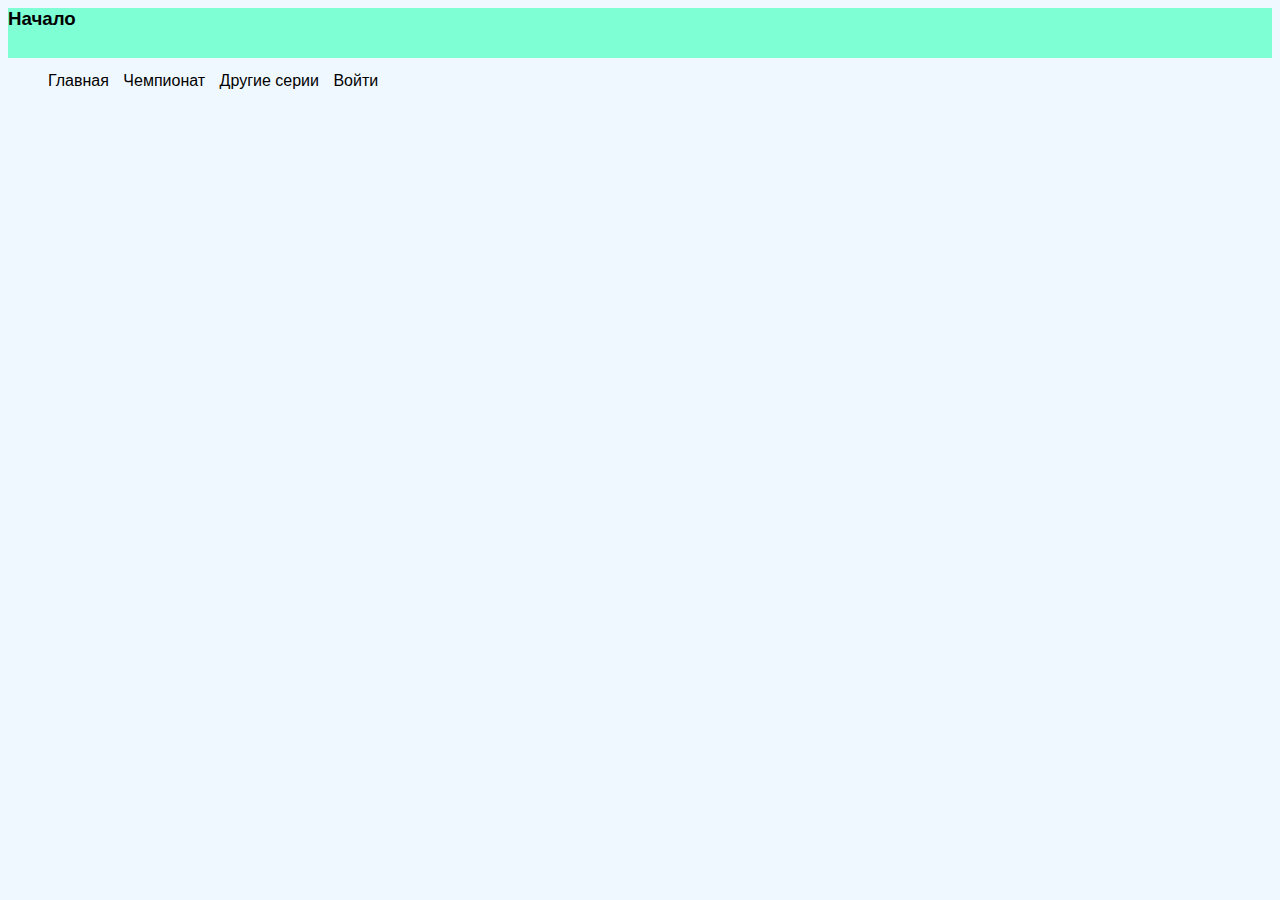
==== index.html @ 68a50211 "Сверстал хедер" ====
<!doctype html>
<html lang="en">
  <head>
    <!-- Required meta tags -->
    <meta charset="utf-8">
    <meta name="viewport" content="width=device-width, initial-scale=1">

    <!-- Bootstrap CSS -->
    <link href="https://cdn.jsdelivr.net/npm/bootstrap@5.1.0/dist/css/bootstrap.min.css" rel="stylesheet" integrity="sha384-KyZXEAg3QhqLMpG8r+8fhAXLRk2vvoC2f3B09zVXn8CA5QIVfZOJ3BCsw2P0p/We" crossorigin="anonymous">
    <link rel="stylesheet" href="css/style.css">
    <title>Hello, world!</title>
  </head>
  <body>
    <script src="https://cdn.jsdelivr.net/npm/bootstrap@5.1.0/dist/js/bootstrap.bundle.min.js" integrity="sha384-U1DAWAznBHeqEIlVSCgzq+c9gqGAJn5c/t99JyeKa9xxaYpSvHU5awsuZVVFIhvj" crossorigin="anonymous"></script>

    <header class="container-fluid">
        <div class="container">
            <div class="row">
                <div class="col-1">
                    <h3>Начало</h3>
                </div>
                <div class="col-11">
                    <ul>
                        <li>
                            <a href="#">Главная</a>
                        </li>
                        <li>
                            <a href="#">Чемпионат</a>
                        </li>
                        <li>
                            <a href="#">Другие серии</a>
                        </li>
                        <li>
                            <a href="#">Войти</a>
                        </li>
                    </ul>
                </div>
            </div>
        </div>
    </header>



  </body>
</html>
---- css/style.css ----
/* 
    Глобальные настроки
*/
* {
    font-family:'Segoe UI', Tahoma, Geneva, Verdana, sans-serif;
}

body {
    background-color: aliceblue;
}

a {
    text-decoration: none;
    color: #000;
}

li {
    list-style-type: none;
    display: inline;
}

/*
    Настройки хедера
*/

header {
    height: 50px;
    background-color:aquamarine;
    position: relative;
}

header div {
    height: inherit;
}

div h3 {
    margin-top: 5px;
}

div ul {
    margin-top: 14px;
}

ul li {
    padding-right: 10px;
}
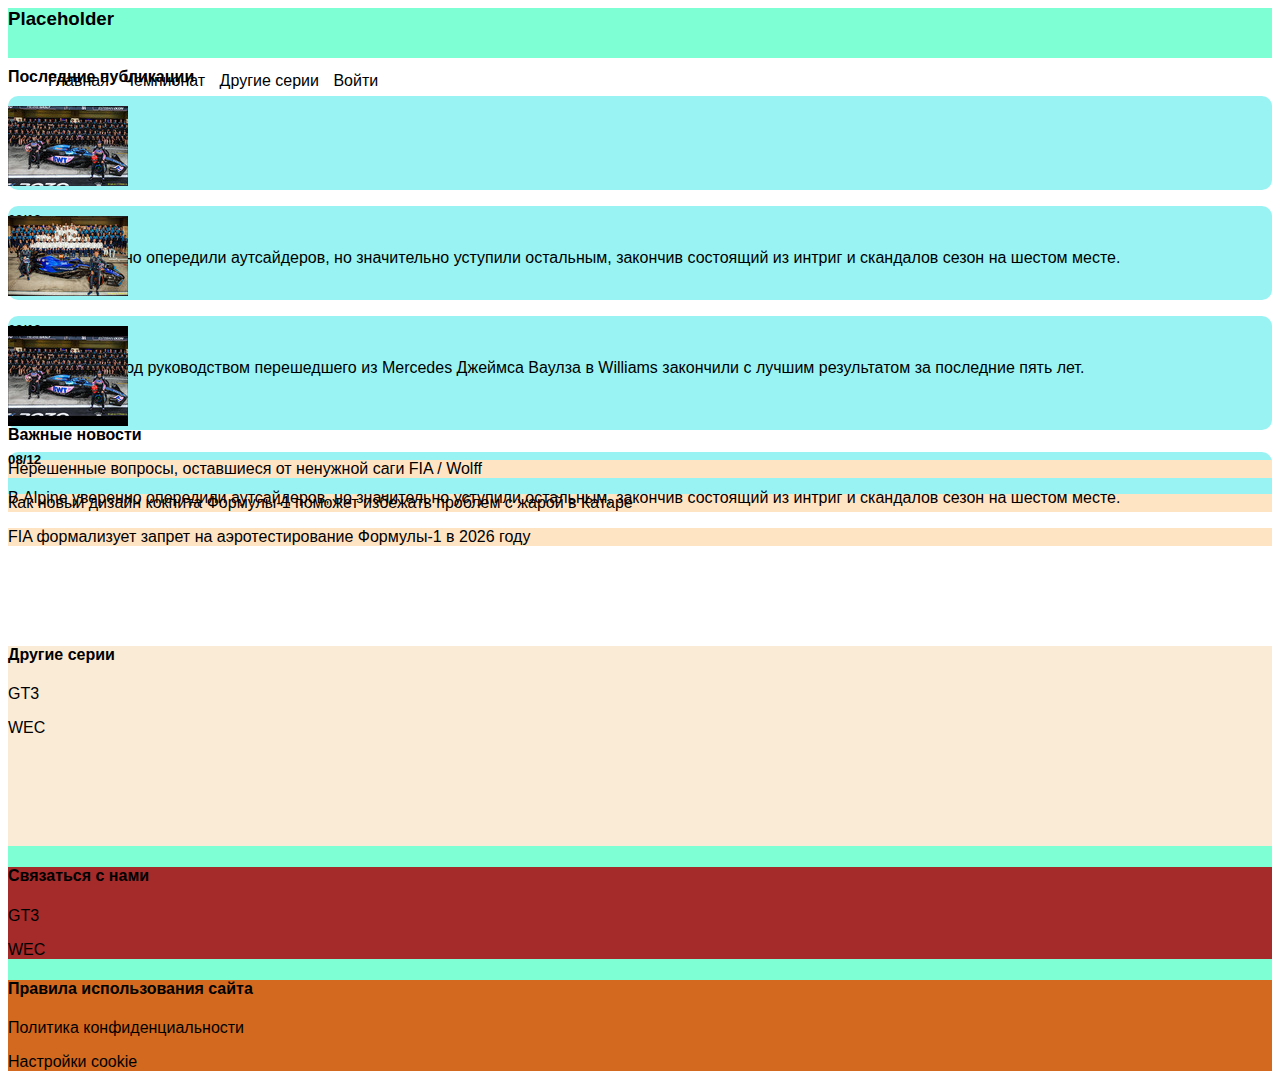
==== commit 314bb755: "Сверстал главную страницу" ====
--- a/index.html
+++ b/index.html
@@ -1,25 +1,31 @@
 <!doctype html>
 <html lang="en">
-  <head>
+
+<head>
     <!-- Required meta tags -->
     <meta charset="utf-8">
     <meta name="viewport" content="width=device-width, initial-scale=1">
 
     <!-- Bootstrap CSS -->
-    <link href="https://cdn.jsdelivr.net/npm/bootstrap@5.1.0/dist/css/bootstrap.min.css" rel="stylesheet" integrity="sha384-KyZXEAg3QhqLMpG8r+8fhAXLRk2vvoC2f3B09zVXn8CA5QIVfZOJ3BCsw2P0p/We" crossorigin="anonymous">
+    <link href="https://cdn.jsdelivr.net/npm/bootstrap@5.1.0/dist/css/bootstrap.min.css" rel="stylesheet"
+        integrity="sha384-KyZXEAg3QhqLMpG8r+8fhAXLRk2vvoC2f3B09zVXn8CA5QIVfZOJ3BCsw2P0p/We" crossorigin="anonymous">
     <link rel="stylesheet" href="css/style.css">
     <title>Hello, world!</title>
-  </head>
-  <body>
-    <script src="https://cdn.jsdelivr.net/npm/bootstrap@5.1.0/dist/js/bootstrap.bundle.min.js" integrity="sha384-U1DAWAznBHeqEIlVSCgzq+c9gqGAJn5c/t99JyeKa9xxaYpSvHU5awsuZVVFIhvj" crossorigin="anonymous"></script>
+</head>
 
+<body>
+    <script src="https://cdn.jsdelivr.net/npm/bootstrap@5.1.0/dist/js/bootstrap.bundle.min.js"
+        integrity="sha384-U1DAWAznBHeqEIlVSCgzq+c9gqGAJn5c/t99JyeKa9xxaYpSvHU5awsuZVVFIhvj"
+        crossorigin="anonymous"></script>
+
+    <!-- ХЕДЕР -->
     <header class="container-fluid">
         <div class="container">
-            <div class="row">
-                <div class="col-1">
-                    <h3>Начало</h3>
+            <div class="header row">
+                <div class="header-icon col-2">
+                    <h3>Placeholder</h3>
                 </div>
-                <div class="col-11">
+                <div class="header-menu col-10">
                     <ul>
                         <li>
                             <a href="#">Главная</a>
@@ -39,7 +45,89 @@
         </div>
     </header>
 
+    <!-- Основная часть сайта-->
+    <div class="container">
+        <div class="content row">
+            <!-- часть с новостями-->
+            <div class="content-post col-8">
+                <h4> Последние публикации</h4>
+                <div class="post row">
+                    <div class="post-image col-2">
+                        <img class="mx-auto d-block" src="images/alpine_itogi_rr.jpg">
+                    </div>
+                    <div class="post-text col-10">
+                        <h5>08/12</h5>
+                        <p>
+                            В Alpine уверенно опередили аутсайдеров, но значительно уступили остальным, закончив
+                            состоящий из интриг и скандалов сезон на шестом месте.
+                        </p>
+                    </div>
+                </div>
+                <div class="post row">
+                    <div class="post-image col-2">
+                        <img class="mx-auto d-block" src="images/williams_itogi_rr.jpg">
+                    </div>
+                    <div class="post-text col-10">
+                        <h5>08/12</h5>
+                        <p>
+
+                            Первый сезон под руководством перешедшего из Mercedes Джеймса Ваулза в Williams закончили с
+                            лучшим результатом за последние пять лет.
+                        </p>
+                    </div>
+                </div>
+                <div class="post row">
+                    <div class="post-image col-2 i">
+                        <img class="mx-auto d-block" src="images/alpine_itogi.jpg">
+                    </div>
+                    <div class="post-text col-10">
+                        <h5>08/12</h5>
+                        <p>
+                            В Alpine уверенно опередили аутсайдеров, но значительно уступили остальным, закончив
+                            состоящий из интриг и скандалов сезон на шестом месте.
+                        </p>
+                    </div>
+                </div>
+            </div>
+            <!-- часть с важными новостями-->
+            <div class="content-important col-4">
+                <h4>Важные новости</h4>
+                <div class="important row">
+                    <p>Нерешенные вопросы, оставшиеся от ненужной саги FIA / Wolff</p>
+                </div>
+                <div class="important row">
+                    <p>Как новый дизайн кокпита Формулы-1 поможет избежать проблем с жарой в Катаре</p>
+                </div>
+                <div class="important row">
+                    <p>FIA формализует запрет на аэротестирование Формулы-1 в 2026 году</p>
+                </div>
+            </div>
+        </div>
+    </div>
+
+    <footer class="footer-fluid container-fluid">
+        <div class="footer-container container">
+            <div class="footer-content row">
+                <div class="footer-other-series col-4">
+                    <h4>Другие серии</h4>
+                    <p>GT3</p>
+                    <p>WEC</p> 
+                </div>
+                <div class="footer-contacts col-4">
+                    <h4>Связаться с нами</h4>
+                    <p>GT3</p>
+                    <p>WEC</p> 
+                </div>
+                <div class="footer-policy col-4">
+                    <h4>Правила использования сайта</h4>
+                    <p>Политика конфиденциальности</p>
+                    <p>Настройки cookie</p> 
+                </div>
+            </div>
+        </div>
+    </footer>
 
 
-  </body>
+</body>
+
 </html>--- a/css/style.css
+++ b/css/style.css
@@ -6,9 +6,7 @@
     font-family:'Segoe UI', Tahoma, Geneva, Verdana, sans-serif;
 }
 
-body {
-    background-color: aliceblue;
-}
+
 
 a {
     text-decoration: none;
@@ -20,6 +18,17 @@
     display: inline;
 }
 
+div h3 {
+    margin-top: 5px;
+}
+
+div ul {
+    margin-top: 14px;
+}
+
+ul li {
+    padding-right: 10px;
+}
 /*
     Настройки хедера
 */
@@ -34,14 +43,58 @@
     height: inherit;
 }
 
-div h3 {
-    margin-top: 5px;
+/*
+    настройки части с контентом
+*/
+.content-post  h4 {
+    margin: 10px 0;
 }
 
-div ul {
-    margin-top: 14px;
+.content-post .post {
+    margin: 10px 0;
+    max-height: 100px;
 }
 
-ul li {
-    padding-right: 10px;
+.post .post-image {
+    background-color: #9af3f3;
+    border-radius: 10px;
+    padding-top: 10px;
+
 }
+
+.post .post-text {
+    background-color: #9af3f3;
+    border-radius: 10px;
+}
+
+/* сайдбар с важными новостями */
+.content-important  h4 {
+    margin: 10px 0;
+}
+
+.content-important .important {
+    background-color: bisque;
+    margin: 10px 0;
+}
+
+/* 
+  Футер
+*/
+
+footer {
+    margin-top: 100px;
+    background-color: aquamarine;
+}
+
+.footer-content .footer-other-series {
+    height: 200px;
+    background-color:antiquewhite;
+}
+
+.footer-content .footer-contacts {
+    background-color: brown;
+}
+
+.footer-policy {
+    background-color: chocolate;
+}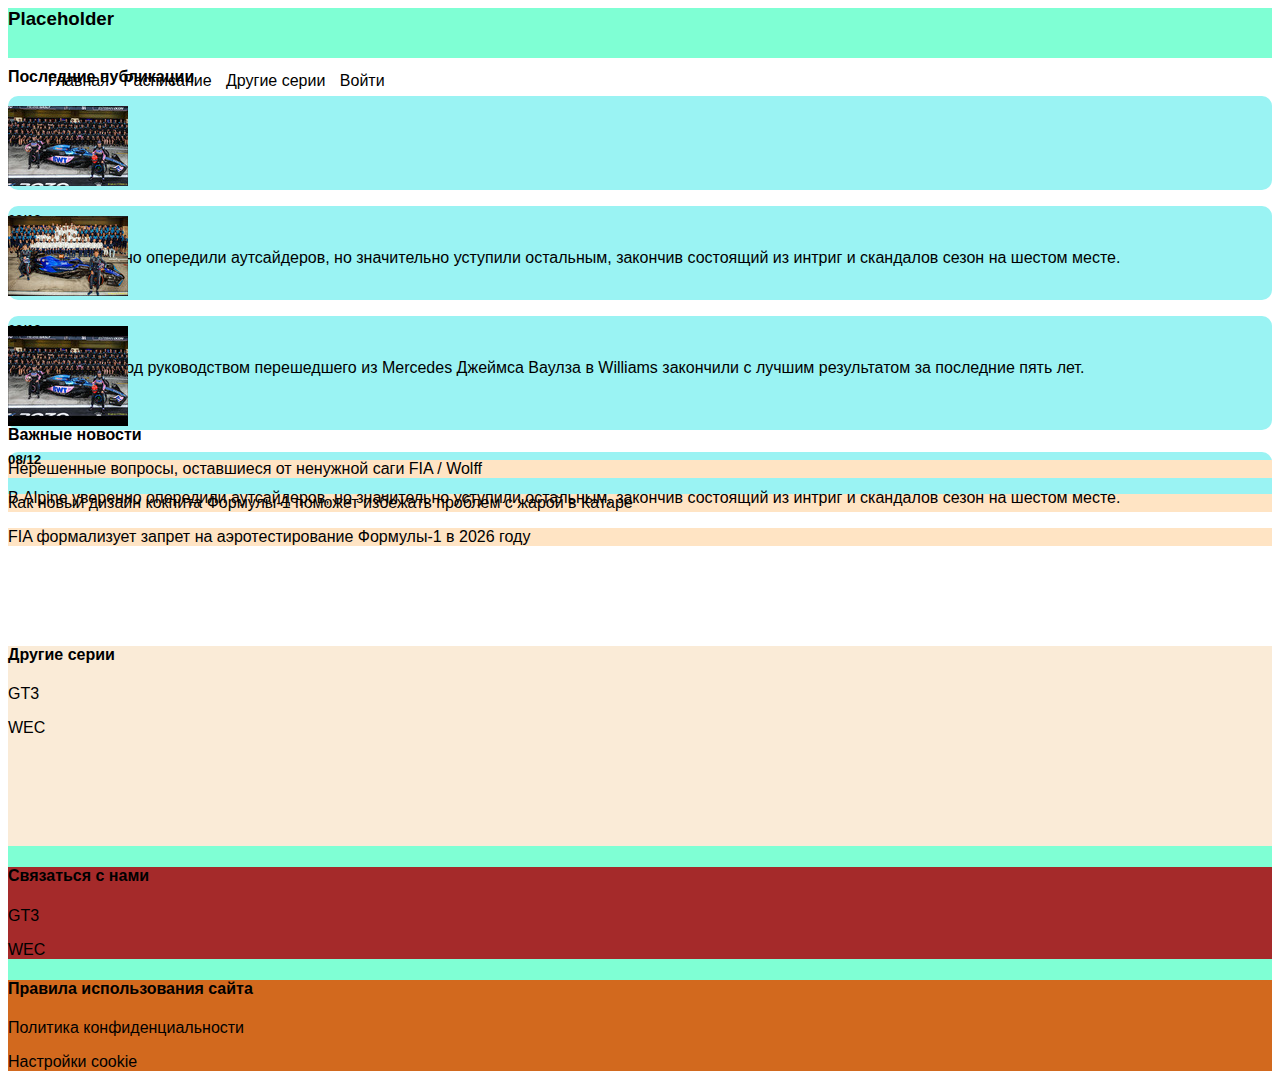
==== commit 601685bd: "Сделал расписание чемпионата" ====
--- a/index.html
+++ b/index.html
@@ -10,7 +10,7 @@
     <link href="https://cdn.jsdelivr.net/npm/bootstrap@5.1.0/dist/css/bootstrap.min.css" rel="stylesheet"
         integrity="sha384-KyZXEAg3QhqLMpG8r+8fhAXLRk2vvoC2f3B09zVXn8CA5QIVfZOJ3BCsw2P0p/We" crossorigin="anonymous">
     <link rel="stylesheet" href="css/style.css">
-    <title>Hello, world!</title>
+    <title>Main</title>
 </head>
 
 <body>
@@ -28,10 +28,10 @@
                 <div class="header-menu col-10">
                     <ul>
                         <li>
-                            <a href="#">Главная</a>
+                            <a href="index.html">Главная</a>
                         </li>
                         <li>
-                            <a href="#">Чемпионат</a>
+                            <a href="championship.html">Расписание</a>
                         </li>
                         <li>
                             <a href="#">Другие серии</a>
@@ -111,17 +111,17 @@
                 <div class="footer-other-series col-4">
                     <h4>Другие серии</h4>
                     <p>GT3</p>
-                    <p>WEC</p> 
+                    <p>WEC</p>
                 </div>
                 <div class="footer-contacts col-4">
                     <h4>Связаться с нами</h4>
                     <p>GT3</p>
-                    <p>WEC</p> 
+                    <p>WEC</p>
                 </div>
                 <div class="footer-policy col-4">
                     <h4>Правила использования сайта</h4>
                     <p>Политика конфиденциальности</p>
-                    <p>Настройки cookie</p> 
+                    <p>Настройки cookie</p>
                 </div>
             </div>
         </div>
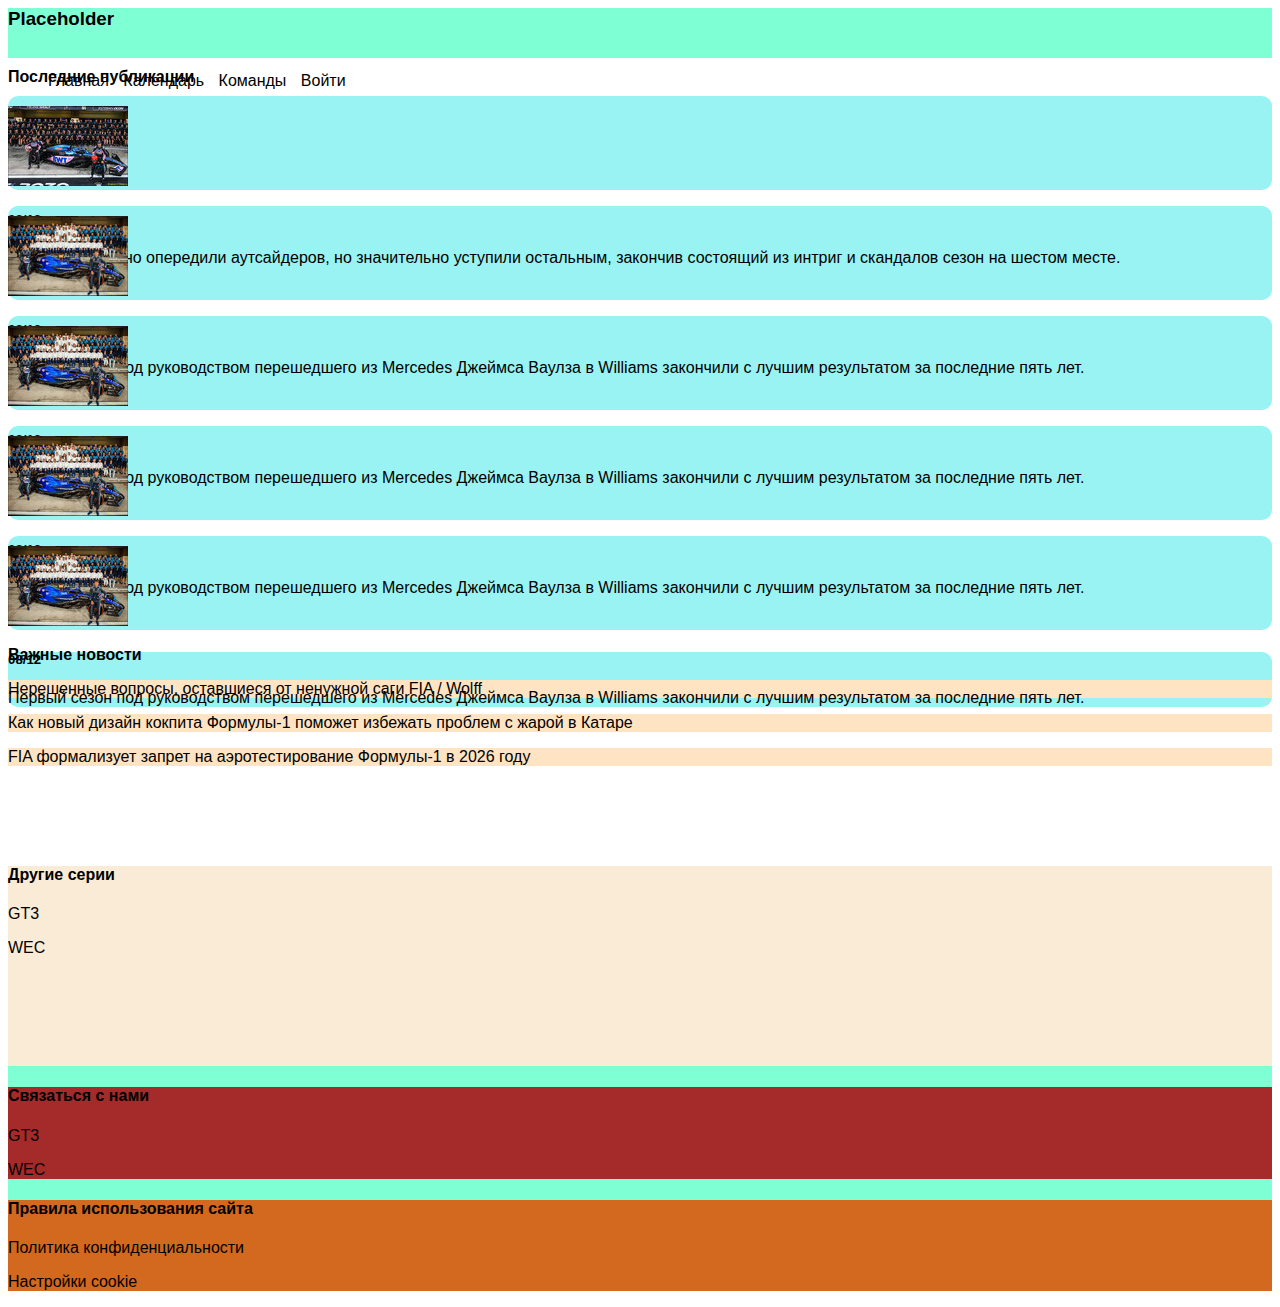
==== commit 57d6d56d: "Сделал страницу с составами команд" ====
--- a/index.html
+++ b/index.html
@@ -31,10 +31,10 @@
                             <a href="index.html">Главная</a>
                         </li>
                         <li>
-                            <a href="championship.html">Расписание</a>
+                            <a href="championship.html">Календарь</a>
                         </li>
                         <li>
-                            <a href="#">Другие серии</a>
+                            <a href="teams.html">Команды</a>
                         </li>
                         <li>
                             <a href="#">Войти</a>
@@ -70,21 +70,44 @@
                     <div class="post-text col-10">
                         <h5>08/12</h5>
                         <p>
-
                             Первый сезон под руководством перешедшего из Mercedes Джеймса Ваулза в Williams закончили с
                             лучшим результатом за последние пять лет.
                         </p>
                     </div>
                 </div>
                 <div class="post row">
-                    <div class="post-image col-2 i">
-                        <img class="mx-auto d-block" src="images/alpine_itogi.jpg">
+                    <div class="post-image col-2">
+                        <img class="mx-auto d-block" src="images/williams_itogi_rr.jpg">
                     </div>
                     <div class="post-text col-10">
                         <h5>08/12</h5>
                         <p>
-                            В Alpine уверенно опередили аутсайдеров, но значительно уступили остальным, закончив
-                            состоящий из интриг и скандалов сезон на шестом месте.
+                            Первый сезон под руководством перешедшего из Mercedes Джеймса Ваулза в Williams закончили с
+                            лучшим результатом за последние пять лет.
+                        </p>
+                    </div>
+                </div>
+                <div class="post row">
+                    <div class="post-image col-2">
+                        <img class="mx-auto d-block" src="images/williams_itogi_rr.jpg">
+                    </div>
+                    <div class="post-text col-10">
+                        <h5>08/12</h5>
+                        <p>
+                            Первый сезон под руководством перешедшего из Mercedes Джеймса Ваулза в Williams закончили с
+                            лучшим результатом за последние пять лет.
+                        </p>
+                    </div>
+                </div>
+                <div class="post row">
+                    <div class="post-image col-2">
+                        <img class="mx-auto d-block" src="images/williams_itogi_rr.jpg">
+                    </div>
+                    <div class="post-text col-10">
+                        <h5>08/12</h5>
+                        <p>
+                            Первый сезон под руководством перешедшего из Mercedes Джеймса Ваулза в Williams закончили с
+                            лучшим результатом за последние пять лет.
                         </p>
                     </div>
                 </div>
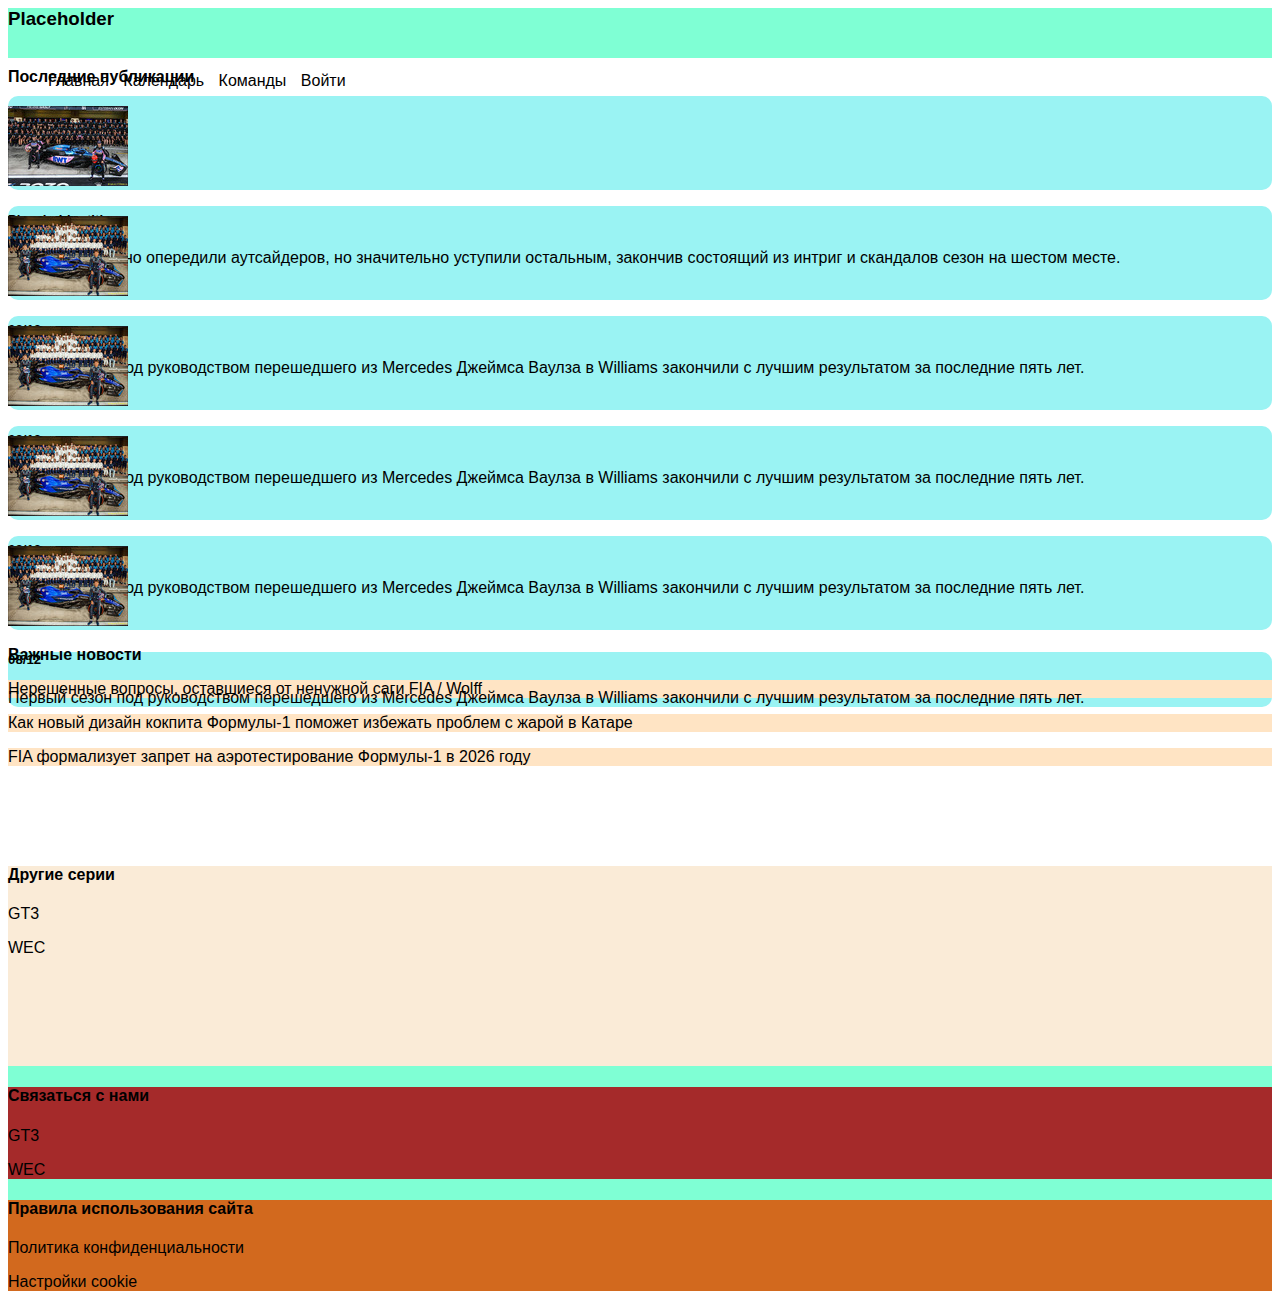
==== commit 95f9a35e: "Сделал формы для аутентификации и регистрации" ====
--- a/index.html
+++ b/index.html
@@ -37,7 +37,7 @@
                             <a href="teams.html">Команды</a>
                         </li>
                         <li>
-                            <a href="#">Войти</a>
+                            <a href="autherization.html">Войти</a>
                         </li>
                     </ul>
                 </div>
@@ -56,7 +56,7 @@
                         <img class="mx-auto d-block" src="images/alpine_itogi_rr.jpg">
                     </div>
                     <div class="post-text col-10">
-                        <h5>08/12</h5>
+                        <h5><a href="post.html">Placeholder title</a></h5>
                         <p>
                             В Alpine уверенно опередили аутсайдеров, но значительно уступили остальным, закончив
                             состоящий из интриг и скандалов сезон на шестом месте.
